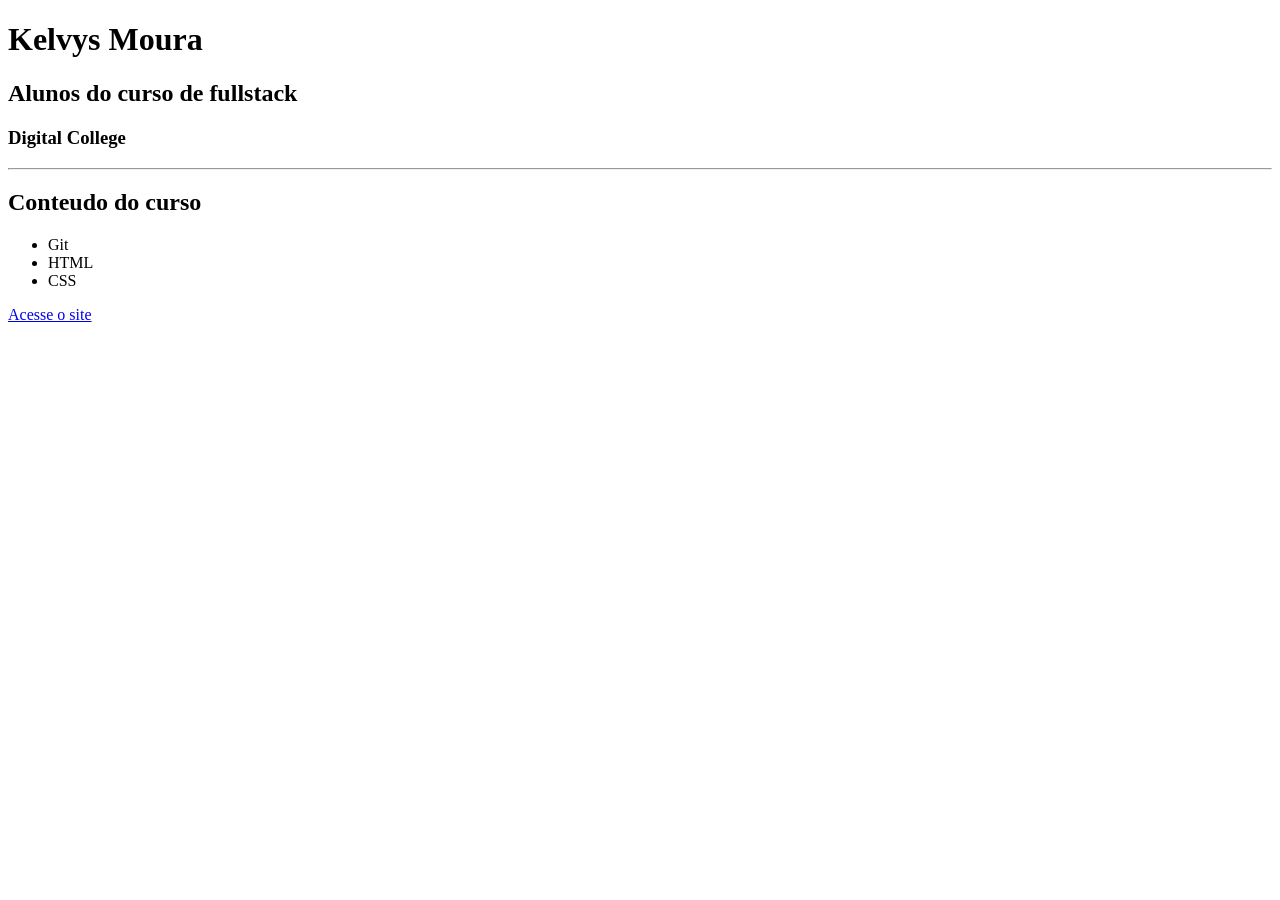
==== index.html @ b06103fe "Iniciando html" ====
<!DOCTYPE html>
<html>
    <head>
        <title>Aula de HTML</title>
    </head>
    <body>
        <h1>Kelvys Moura</h1>
        <h2>Alunos do curso de fullstack</h2>
        <h3>Digital College</h3>
        <hr>

        <h2>Conteudo do curso</h2>
        <ul>
            <li>Git</li>
            <li>HTML</li>
            <li>CSS</li>
        </ul>

        <a href="https://digitalcollege.com.br" target="_blank">Acesse o site</a>

    </body>
</html>
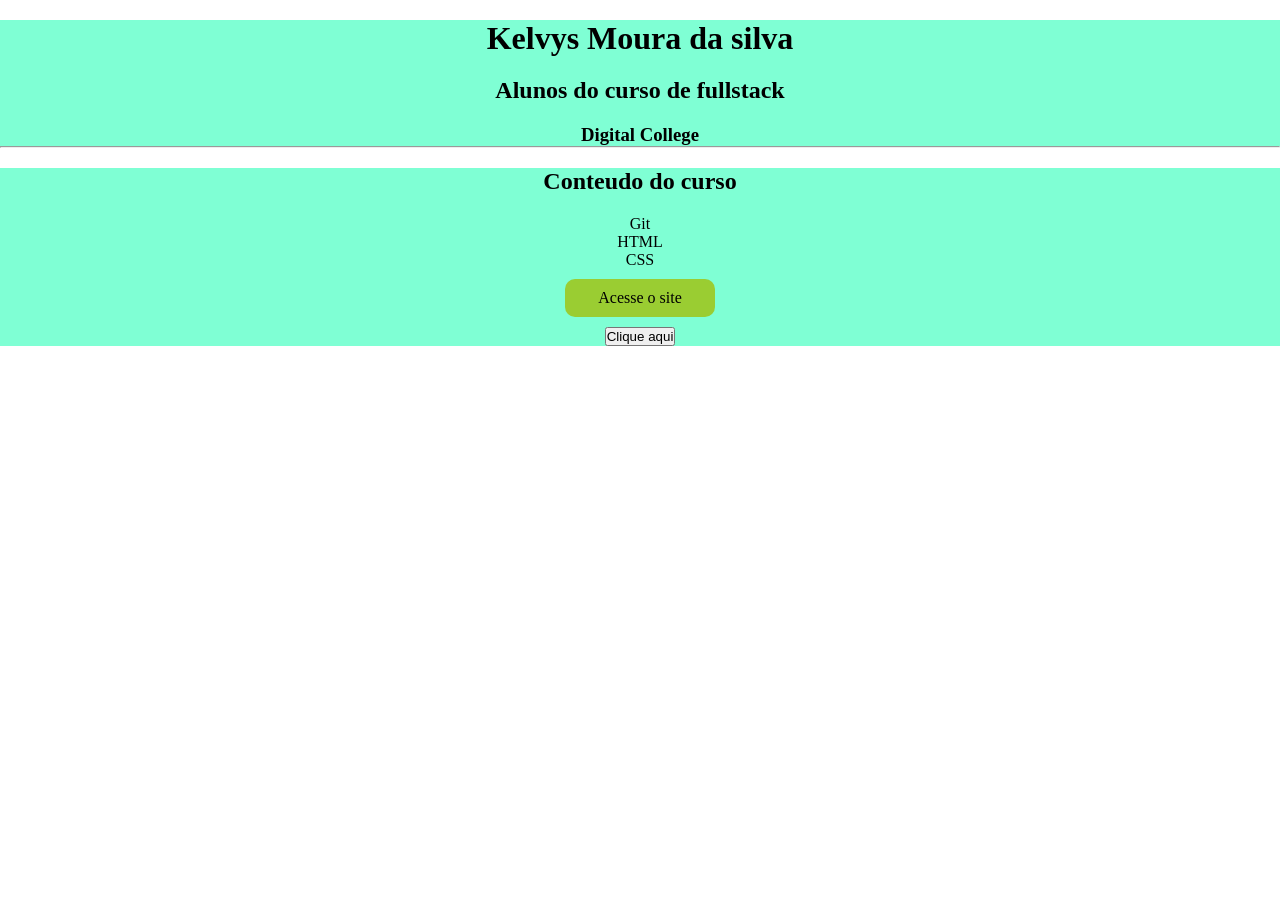
==== commit 5853e3f8: "primeira aula de css" ====
--- a/index.html
+++ b/index.html
@@ -2,21 +2,25 @@
 <html>
     <head>
         <title>Aula de HTML</title>
+        <link rel="stylesheet" href="style.css">
     </head>
     <body>
-        <h1>Kelvys Moura</h1>
-        <h2>Alunos do curso de fullstack</h2>
-        <h3>Digital College</h3>
+        <div>
+            <h1>Kelvys Moura da silva</h1>
+            <h2>Alunos do curso de fullstack</h2>
+            <h3>Digital College</h3>
+        </div>
         <hr>
-
-        <h2>Conteudo do curso</h2>
-        <ul>
-            <li>Git</li>
-            <li>HTML</li>
-            <li>CSS</li>
-        </ul>
-
-        <a href="https://digitalcollege.com.br" target="_blank">Acesse o site</a>
+        <div>
+            <h2>Conteudo do curso</h2>
+            <ul>
+                <li>Git</li>
+                <li>HTML</li>
+                <li>CSS</li>
+            </ul>
+            <a href="https://digitalcollege.com.br" target="_blank">Acesse o site</a>
+            <button>Clique aqui</button>
+        </div>
 
     </body>
 </html>
--- a/style.css
+++ b/style.css
@@ -0,0 +1,40 @@
+* {
+    margin: 0;
+    padding: 0;
+    box-sizing: border-box;
+}
+
+div {
+    background-color: aquamarine;
+    text-align: center;
+}
+
+div h1 {
+    margin: 20px;
+}
+div h2 {
+    margin: 20px;
+}
+
+ul {
+    list-style: none;
+}
+
+a {
+    text-decoration: none;
+    background-color: yellowgreen;
+    padding: 10px;
+    display: block;
+    width: 150px;
+    margin: 10px auto;
+    border-radius: 10px;
+    color: #000;
+    transition: 0.5s;
+}
+
+a:hover {
+    background-color: #000;
+    color: yellowgreen;
+    transform: scale(1.2);
+}
+
